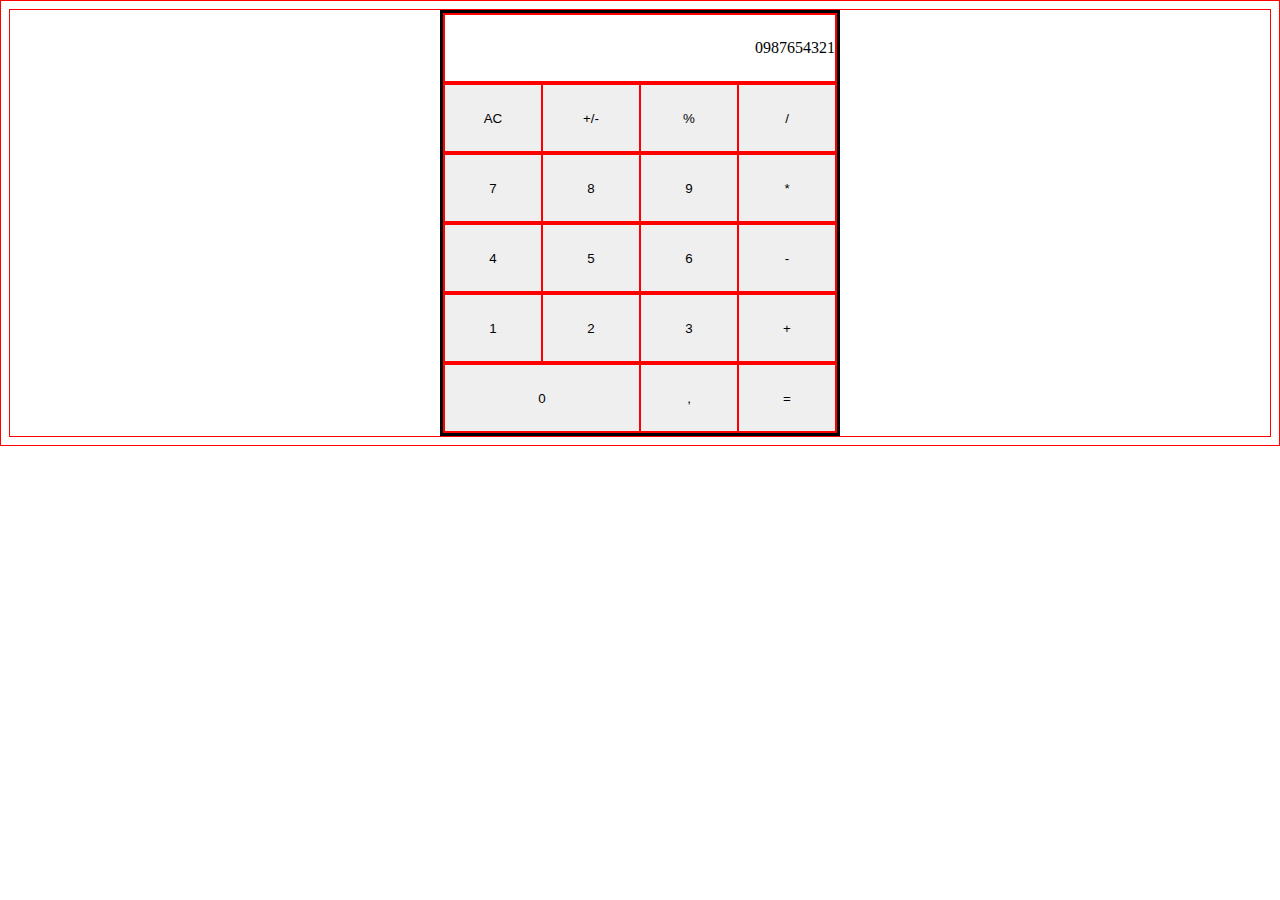
==== index.html @ 2fce3387 "add id to each button" ====
<!DOCTYPE html>
<html lang="en">
<head>
    <meta charset="UTF-8">
    <meta name="viewport" content="width=device-width, initial-scale=1.0">
    <title>Calculator</title>
    <script src="script.js" defer></script>
    <link rel="stylesheet" href="style.css">
</head>
<body>
    <div id="container">
        <div class="row"><div id="display">0987654321</div></div>
        <div class="row"><button id="clear">AC</button><button id="negative">+/-</button><button id="percent">%</button><button id="divide">/</button></div>
        <div class="row"><button id="seven">7</button><button id="eight">8</button><button id="nine">9</button><button id="multiply">*</button></div>
        <div class="row"><button id="four">4</button><button id="five">5</button><button id="six">6</button><button id="subtract">-</button></div>
        <div class="row"><button id="one">1</button><button id="two">2</button><button id="three">3</button><button id="add">+</button></div>
        <div class="row"><button id="zero">0</button><button id="decimal">,</button><button id="equals">=</button>
    </div>
</body>
</html>
---- style.css ----
* {
    border: 1px solid red;
    box-sizing: border-box;
}

body {
    display: flex;
    justify-content: center;
}

#container {
    display: flex;
    flex-direction: column;
    width: 400px;
    border: 3px solid black;
}

.row {
    display: flex;
    flex-direction: row;
    height: 70px;
}

.row button {
    display: flex;
    flex: 1;
    justify-content: center;
    min-width: 25%;
    align-items: center;
}

.row #zero {
    display: flex;
    flex: 2;
    min-width: 50%;
}

.row #display {
    display: flex;
    justify-content: flex-end;
    flex: 1;
    align-items: center;
}
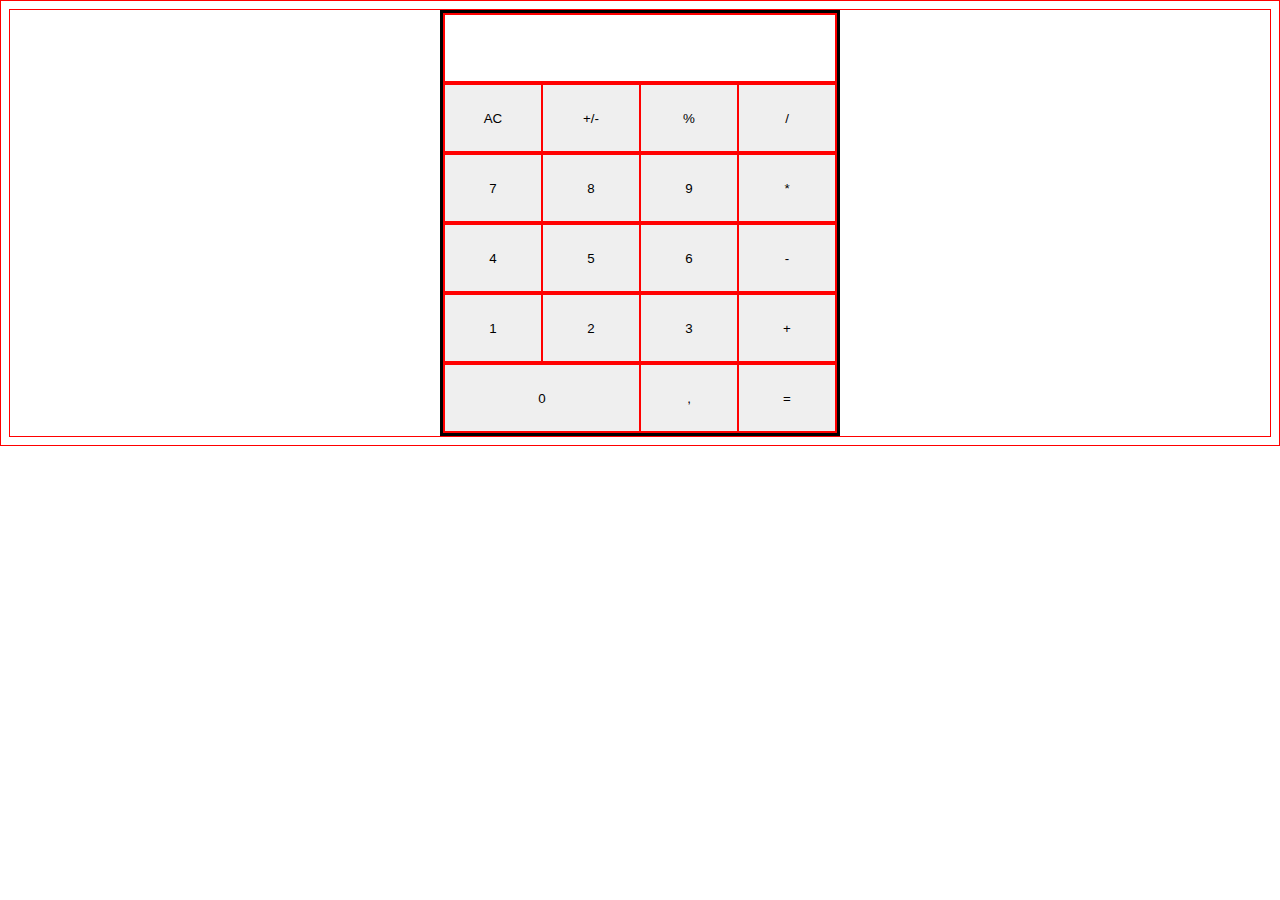
==== commit 72115150: "add functionality to buttons 1-9" ====
--- a/index.html
+++ b/index.html
@@ -9,12 +9,13 @@
 </head>
 <body>
     <div id="container">
-        <div class="row"><div id="display">0987654321</div></div>
+        <div class="row"><div id="display"></div></div>
         <div class="row"><button id="clear">AC</button><button id="negative">+/-</button><button id="percent">%</button><button id="divide">/</button></div>
-        <div class="row"><button id="seven">7</button><button id="eight">8</button><button id="nine">9</button><button id="multiply">*</button></div>
-        <div class="row"><button id="four">4</button><button id="five">5</button><button id="six">6</button><button id="subtract">-</button></div>
-        <div class="row"><button id="one">1</button><button id="two">2</button><button id="three">3</button><button id="add">+</button></div>
-        <div class="row"><button id="zero">0</button><button id="decimal">,</button><button id="equals">=</button>
+        <div class="row"><button id="seven" class="number">7</button><button id="eight" class="number">8</button><button id="nine" class="number">9</button><button id="multiply">*</button></div>
+        <div class="row"><button id="four" class="number">4</button><button id="five" class="number">5</button><button id="six" class="number">6</button><button id="subtract">-</button></div>
+        <div class="row"><button id="one" class="number">1</button><button id="two" class="number">2</button><button id="three" class="number">3</button><button id="add">+</button></div>
+        <div class="row"><button id="zero">0</button><button id="decimal">,</button><button id="equals">=</button></div>
     </div>
 </body>
+
 </html>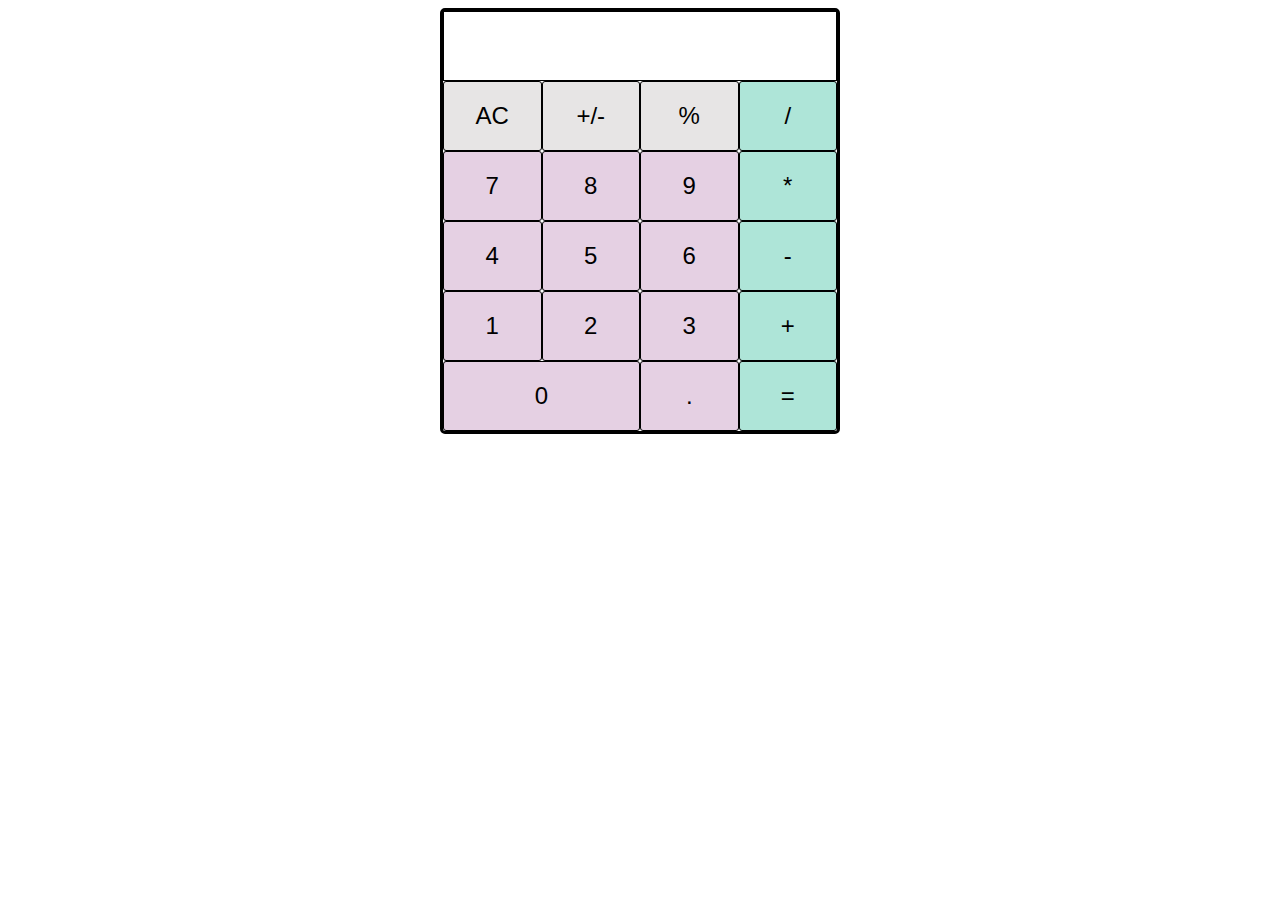
==== commit bb83e6bb: "add decimal functionality & fix floating decimal problem by rounding" ====
--- a/index.html
+++ b/index.html
@@ -10,11 +10,11 @@
 <body>
     <div id="container">
         <div class="row"><div id="display"></div></div>
-        <div class="row"><button id="clear">AC</button><button id="negative">+/-</button><button id="percent">%</button><button id="divide">/</button></div>
-        <div class="row"><button id="seven" class="number">7</button><button id="eight" class="number">8</button><button id="nine" class="number">9</button><button id="multiply">*</button></div>
-        <div class="row"><button id="four" class="number">4</button><button id="five" class="number">5</button><button id="six" class="number">6</button><button id="subtract">-</button></div>
-        <div class="row"><button id="one" class="number">1</button><button id="two" class="number">2</button><button id="three" class="number">3</button><button id="add">+</button></div>
-        <div class="row"><button id="zero">0</button><button id="decimal">,</button><button id="equals">=</button></div>
+        <div class="row"><button id="clear">AC</button><button id="negative">+/-</button><button id="percent">%</button><button id="divide" class="arithmetic">/</button></div>
+        <div class="row"><button id="seven" class="number">7</button><button id="eight" class="number">8</button><button id="nine" class="number">9</button><button id="multiply" class="arithmetic">*</button></div>
+        <div class="row"><button id="four" class="number">4</button><button id="five" class="number">5</button><button id="six" class="number">6</button><button id="subtract" class="arithmetic">-</button></div>
+        <div class="row"><button id="one" class="number">1</button><button id="two" class="number">2</button><button id="three" class="number">3</button><button id="add" class="arithmetic">+</button></div>
+        <div class="row"><button id="zero" class="number">0</button><button id="decimal">.</button><button id="equals">=</button></div>
     </div>
 </body>
 
--- a/style.css
+++ b/style.css
@@ -1,5 +1,5 @@
 * {
-    border: 1px solid red;
+    /* border: 1px solid red; */
     box-sizing: border-box;
 }
 
@@ -13,6 +13,7 @@
     flex-direction: column;
     width: 400px;
     border: 3px solid black;
+    border-radius: 5px;
 }
 
 .row {
@@ -40,4 +41,34 @@
     justify-content: flex-end;
     flex: 1;
     align-items: center;
+    font-size: 32px;
+    border: 1px solid black;
+    padding-right: 15px;
+}
+
+button {
+    font-size: 24px;
+    border: 1px, solid, black;
+    border-radius: 3px;
+    
+}
+
+button:hover {
+    opacity: 0.8;
+}
+
+.arithmetic,
+#equals {
+    background-color: #AEE5D8;
+}
+
+.number,
+#decimal {
+    background-color: #E5D0E3;
+}
+
+#clear,
+#negative,
+#percent {
+    background-color: #E7E5E5
 }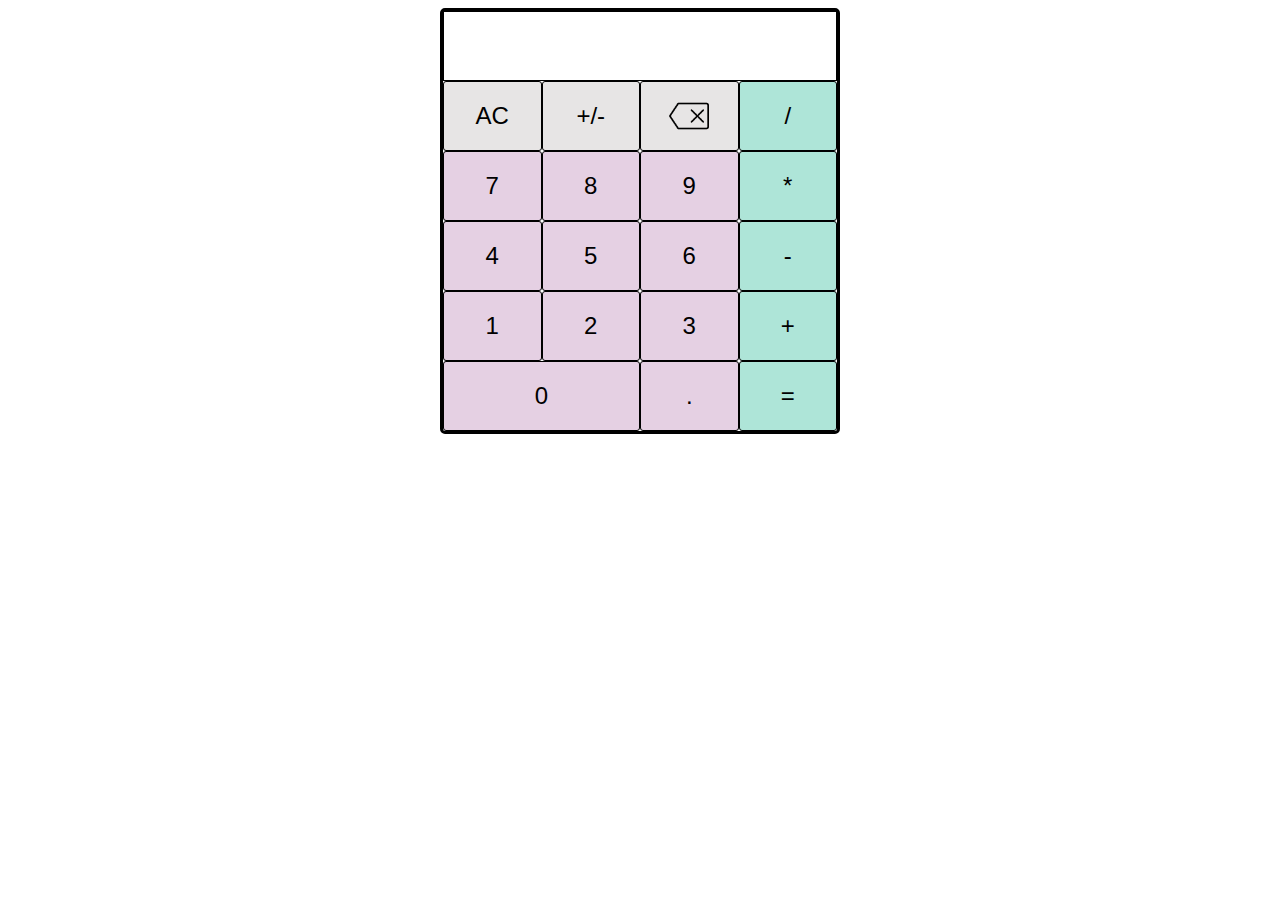
==== commit 5d4acd6e: "replace % with delete button" ====
--- a/index.html
+++ b/index.html
@@ -10,10 +10,10 @@
 <body>
     <div id="container">
         <div class="row"><div id="display"></div></div>
-        <div class="row"><button id="clear">AC</button><button id="negative">+/-</button><button id="percent">%</button><button id="divide" class="arithmetic">/</button></div>
-        <div class="row"><button id="seven" class="number">7</button><button id="eight" class="number">8</button><button id="nine" class="number">9</button><button id="multiply" class="arithmetic">*</button></div>
-        <div class="row"><button id="four" class="number">4</button><button id="five" class="number">5</button><button id="six" class="number">6</button><button id="subtract" class="arithmetic">-</button></div>
-        <div class="row"><button id="one" class="number">1</button><button id="two" class="number">2</button><button id="three" class="number">3</button><button id="add" class="arithmetic">+</button></div>
+        <div class="row"><button id="clear">AC</button><button id="negative">+/-</button><button id="delete"><img src="backspace.png" width="40px"></button><button id="division" class="arithmetic">/</button></div>
+        <div class="row"><button id="seven" class="number">7</button><button id="eight" class="number">8</button><button id="nine" class="number">9</button><button id="multiplication" class="arithmetic">*</button></div>
+        <div class="row"><button id="four" class="number">4</button><button id="five" class="number">5</button><button id="six" class="number">6</button><button id="minus" class="arithmetic">-</button></div>
+        <div class="row"><button id="one" class="number">1</button><button id="two" class="number">2</button><button id="three" class="number">3</button><button id="plus" class="arithmetic">+</button></div>
         <div class="row"><button id="zero" class="number">0</button><button id="decimal">.</button><button id="equals">=</button></div>
     </div>
 </body>
--- a/style.css
+++ b/style.css
@@ -44,6 +44,7 @@
     font-size: 32px;
     border: 1px solid black;
     padding-right: 15px;
+    overflow: hidden;
 }
 
 button {
@@ -69,6 +70,6 @@
 
 #clear,
 #negative,
-#percent {
+#delete {
     background-color: #E7E5E5
 }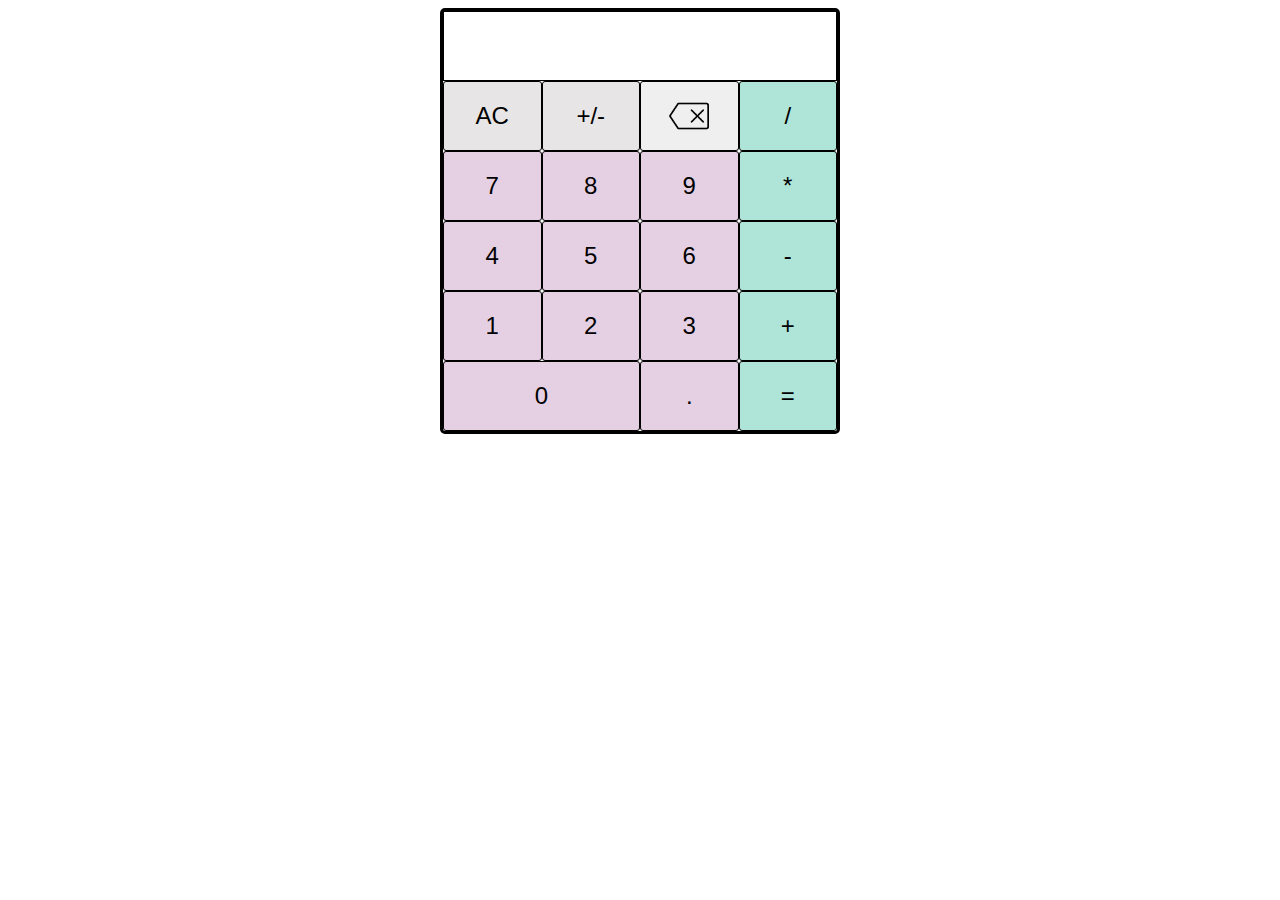
==== commit 6280b3e7: "update code" ====
--- a/index.html
+++ b/index.html
@@ -10,11 +10,11 @@
 <body>
     <div id="container">
         <div class="row"><div id="display"></div></div>
-        <div class="row"><button id="clear">AC</button><button id="negative">+/-</button><button id="delete"><img src="backspace.png" width="40px"></button><button id="division" class="arithmetic">/</button></div>
+        <div class="row"><button id="clear">AC</button><button id="negative">+/-</button><button id="backspace"><img src="backspace.png" width="40px"></button><button id="division" class="arithmetic">/</button></div>
         <div class="row"><button id="seven" class="number">7</button><button id="eight" class="number">8</button><button id="nine" class="number">9</button><button id="multiplication" class="arithmetic">*</button></div>
         <div class="row"><button id="four" class="number">4</button><button id="five" class="number">5</button><button id="six" class="number">6</button><button id="minus" class="arithmetic">-</button></div>
         <div class="row"><button id="one" class="number">1</button><button id="two" class="number">2</button><button id="three" class="number">3</button><button id="plus" class="arithmetic">+</button></div>
-        <div class="row"><button id="zero" class="number">0</button><button id="decimal">.</button><button id="equals">=</button></div>
+        <div class="row"><button id="zero" class="number">0</button><button id="decimal" class="number">.</button><button id="equals">=</button></div>
     </div>
 </body>
 
